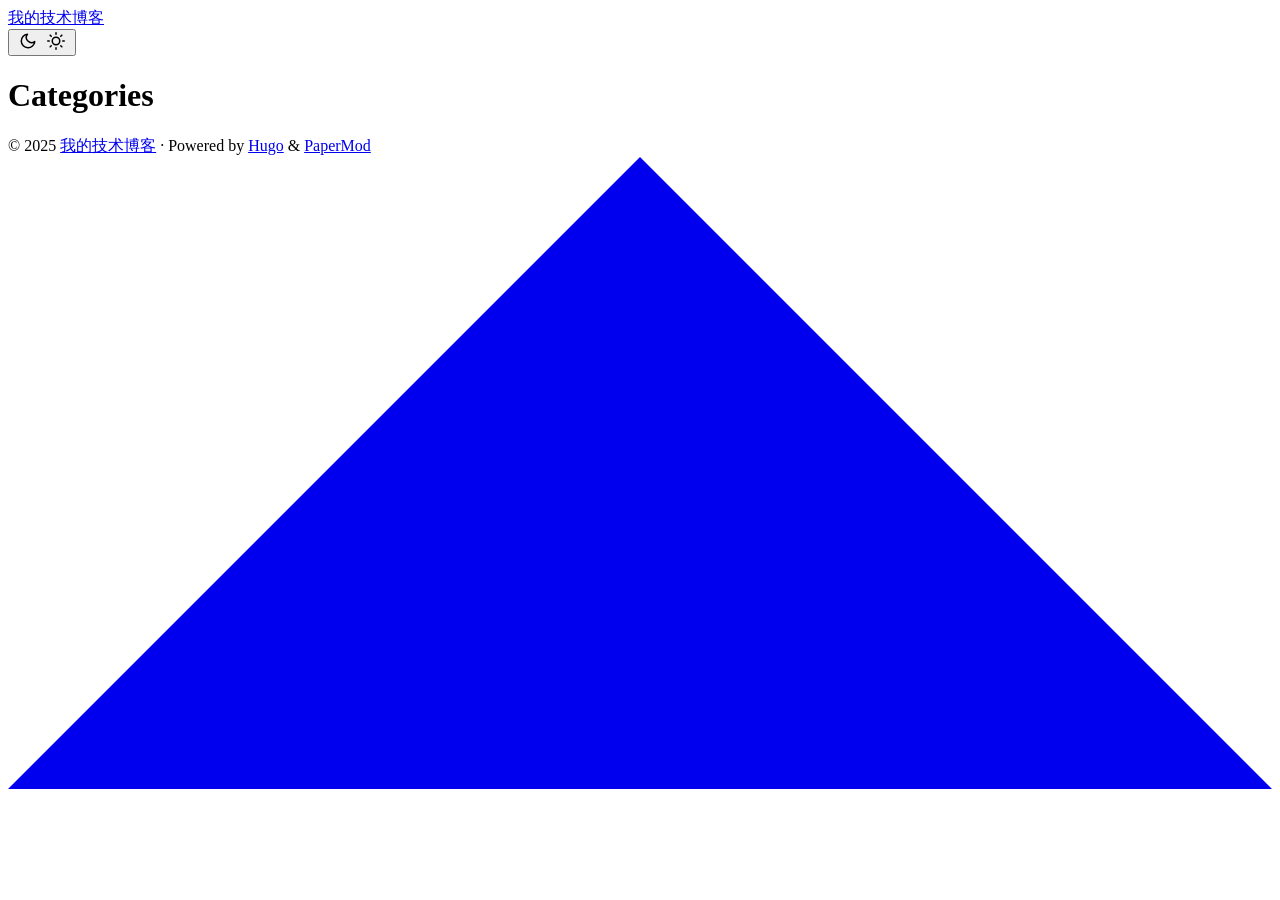
==== public/categories/index.html @ 2b826137 "fix: rebuild with correct integrity hashes" ====
<!doctype html><html lang=zh dir=auto data-theme=auto><head><meta charset=utf-8><meta http-equiv=X-UA-Compatible content="IE=edge"><meta name=viewport content="width=device-width,initial-scale=1,shrink-to-fit=no"><meta name=robots content="index, follow"><title>Categories | 我的技术博客</title><meta name=keywords content><meta name=description content><meta name=author content><link rel=canonical href=https://ziwend.github.io/categories/><link crossorigin=anonymous href=/assets/css/stylesheet.fd5566c526ae48aadabd950798a2dc3568536401560eae5caac3765a42a9e7b5.css integrity="sha256-/VVmxSauSKravZUHmKLcNWhTZAFWDq5cqsN2WkKp57U=" rel="preload stylesheet" as=style><link rel=icon href=https://ziwend.github.io/favicon.ico><link rel=icon type=image/png sizes=16x16 href=https://ziwend.github.io/favicon-16x16.png><link rel=icon type=image/png sizes=32x32 href=https://ziwend.github.io/favicon-32x32.png><link rel=apple-touch-icon href=https://ziwend.github.io/apple-touch-icon.png><link rel=mask-icon href=https://ziwend.github.io/safari-pinned-tab.svg><meta name=theme-color content="#2e2e33"><meta name=msapplication-TileColor content="#2e2e33"><link rel=alternate type=application/rss+xml href=https://ziwend.github.io/categories/index.xml title=rss><link rel=alternate hreflang=zh href=https://ziwend.github.io/categories/><noscript><style>#theme-toggle,.top-link{display:none}</style><style>@media(prefers-color-scheme:dark){:root{--theme:rgb(29, 30, 32);--entry:rgb(46, 46, 51);--primary:rgb(218, 218, 219);--secondary:rgb(155, 156, 157);--tertiary:rgb(65, 66, 68);--content:rgb(196, 196, 197);--code-block-bg:rgb(46, 46, 51);--code-bg:rgb(55, 56, 62);--border:rgb(51, 51, 51);color-scheme:dark}.list{background:var(--theme)}.toc{background:var(--entry)}}@media(prefers-color-scheme:light){.list::-webkit-scrollbar-thumb{border-color:var(--code-bg)}}</style></noscript><script>localStorage.getItem("pref-theme")==="dark"?document.querySelector("html").dataset.theme="dark":localStorage.getItem("pref-theme")==="light"?document.querySelector("html").dataset.theme="light":window.matchMedia("(prefers-color-scheme: dark)").matches?document.querySelector("html").dataset.theme="dark":document.querySelector("html").dataset.theme="light"</script><meta property="og:url" content="https://ziwend.github.io/categories/"><meta property="og:site_name" content="我的技术博客"><meta property="og:title" content="Categories"><meta property="og:locale" content="zh"><meta property="og:type" content="website"><meta name=twitter:card content="summary"><meta name=twitter:title content="Categories"><meta name=twitter:description content></head><body class=list id=top><header class=header><nav class=nav><div class=logo><a href=https://ziwend.github.io/ accesskey=h title="我的技术博客 (Alt + H)">我的技术博客</a><div class=logo-switches><button id=theme-toggle accesskey=t title="(Alt + T)" aria-label="Toggle theme">
<svg id="moon" width="24" height="18" viewBox="0 0 24 24" fill="none" stroke="currentColor" stroke-width="2" stroke-linecap="round" stroke-linejoin="round"><path d="M21 12.79A9 9 0 1111.21 3 7 7 0 0021 12.79z"/></svg>
<svg id="sun" width="24" height="18" viewBox="0 0 24 24" fill="none" stroke="currentColor" stroke-width="2" stroke-linecap="round" stroke-linejoin="round"><circle cx="12" cy="12" r="5"/><line x1="12" y1="1" x2="12" y2="3"/><line x1="12" y1="21" x2="12" y2="23"/><line x1="4.22" y1="4.22" x2="5.64" y2="5.64"/><line x1="18.36" y1="18.36" x2="19.78" y2="19.78"/><line x1="1" y1="12" x2="3" y2="12"/><line x1="21" y1="12" x2="23" y2="12"/><line x1="4.22" y1="19.78" x2="5.64" y2="18.36"/><line x1="18.36" y1="5.64" x2="19.78" y2="4.22"/></svg></button></div></div><ul id=menu></ul></nav></header><main class=main><header class=page-header><h1>Categories</h1></header><ul class=terms-tags></ul></main><footer class=footer><span>&copy; 2025 <a href=https://ziwend.github.io/>我的技术博客</a></span> ·
<span>Powered by
<a href=https://gohugo.io/ rel="noopener noreferrer" target=_blank>Hugo</a> &
<a href=https://github.com/adityatelange/hugo-PaperMod/ rel=noopener target=_blank>PaperMod</a></span></footer><a href=#top aria-label="go to top" title="Go to Top (Alt + G)" class=top-link id=top-link accesskey=g><svg viewBox="0 0 12 6" fill="currentColor"><path d="M12 6H0l6-6z"/></svg>
</a><script>let menu=document.getElementById("menu");if(menu){const e=localStorage.getItem("menu-scroll-position");e&&(menu.scrollLeft=parseInt(e,10)),menu.onscroll=function(){localStorage.setItem("menu-scroll-position",menu.scrollLeft)}}document.querySelectorAll('a[href^="#"]').forEach(e=>{e.addEventListener("click",function(e){e.preventDefault();var t=this.getAttribute("href").substr(1);window.matchMedia("(prefers-reduced-motion: reduce)").matches?document.querySelector(`[id='${decodeURIComponent(t)}']`).scrollIntoView():document.querySelector(`[id='${decodeURIComponent(t)}']`).scrollIntoView({behavior:"smooth"}),t==="top"?history.replaceState(null,null," "):history.pushState(null,null,`#${t}`)})})</script><script>var mybutton=document.getElementById("top-link");window.onscroll=function(){document.body.scrollTop>800||document.documentElement.scrollTop>800?(mybutton.style.visibility="visible",mybutton.style.opacity="1"):(mybutton.style.visibility="hidden",mybutton.style.opacity="0")}</script><script>document.getElementById("theme-toggle").addEventListener("click",()=>{const e=document.querySelector("html");e.dataset.theme==="dark"?(e.dataset.theme="light",localStorage.setItem("pref-theme","light")):(e.dataset.theme="dark",localStorage.setItem("pref-theme","dark"))})</script></body></html>
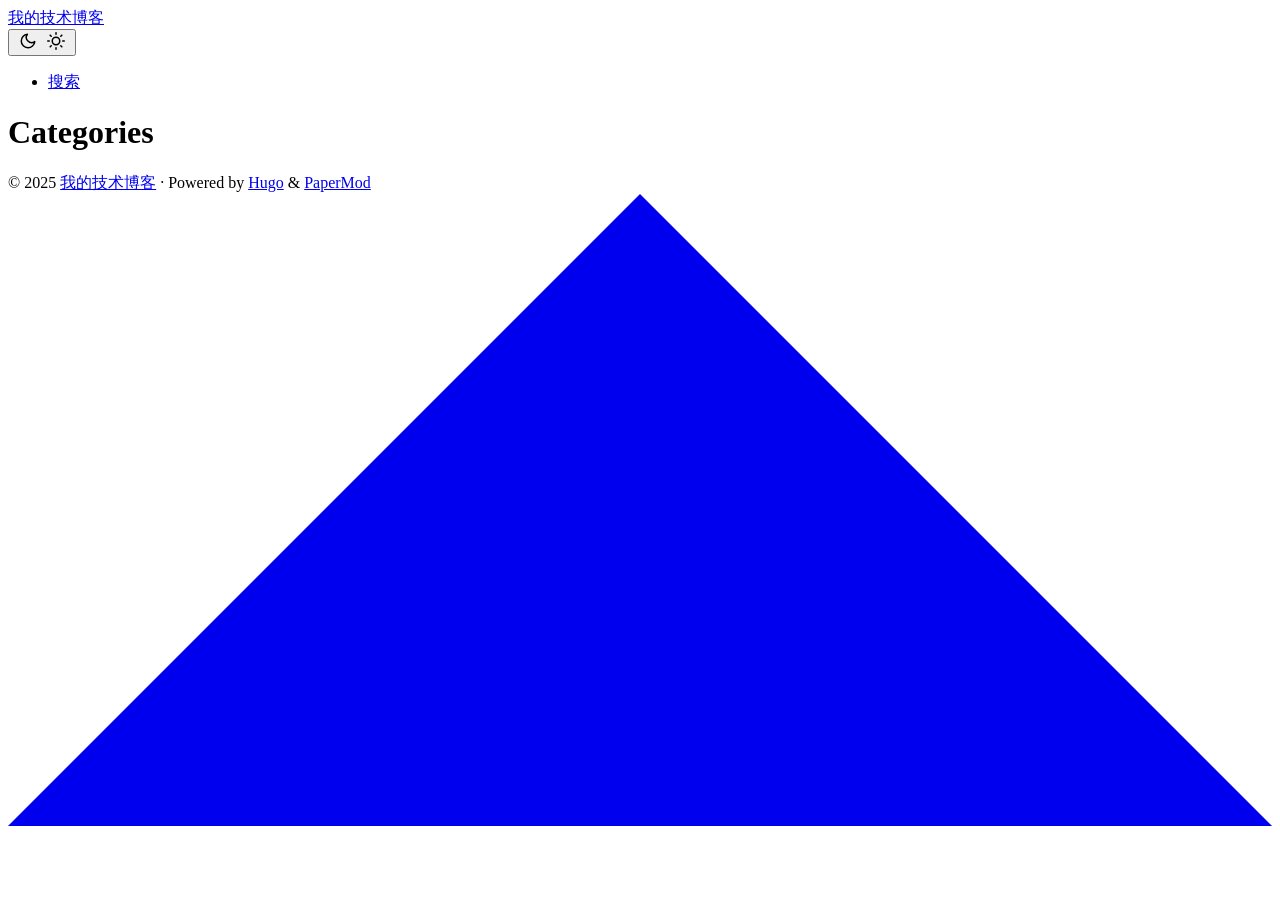
==== commit fad08e9d: "add search page" ====
--- a/public/categories/index.html
+++ b/public/categories/index.html
@@ -1,7 +1,207 @@
-<!doctype html><html lang=zh dir=auto data-theme=auto><head><meta charset=utf-8><meta http-equiv=X-UA-Compatible content="IE=edge"><meta name=viewport content="width=device-width,initial-scale=1,shrink-to-fit=no"><meta name=robots content="index, follow"><title>Categories | 我的技术博客</title><meta name=keywords content><meta name=description content><meta name=author content><link rel=canonical href=https://ziwend.github.io/categories/><link crossorigin=anonymous href=/assets/css/stylesheet.fd5566c526ae48aadabd950798a2dc3568536401560eae5caac3765a42a9e7b5.css integrity="sha256-/VVmxSauSKravZUHmKLcNWhTZAFWDq5cqsN2WkKp57U=" rel="preload stylesheet" as=style><link rel=icon href=https://ziwend.github.io/favicon.ico><link rel=icon type=image/png sizes=16x16 href=https://ziwend.github.io/favicon-16x16.png><link rel=icon type=image/png sizes=32x32 href=https://ziwend.github.io/favicon-32x32.png><link rel=apple-touch-icon href=https://ziwend.github.io/apple-touch-icon.png><link rel=mask-icon href=https://ziwend.github.io/safari-pinned-tab.svg><meta name=theme-color content="#2e2e33"><meta name=msapplication-TileColor content="#2e2e33"><link rel=alternate type=application/rss+xml href=https://ziwend.github.io/categories/index.xml title=rss><link rel=alternate hreflang=zh href=https://ziwend.github.io/categories/><noscript><style>#theme-toggle,.top-link{display:none}</style><style>@media(prefers-color-scheme:dark){:root{--theme:rgb(29, 30, 32);--entry:rgb(46, 46, 51);--primary:rgb(218, 218, 219);--secondary:rgb(155, 156, 157);--tertiary:rgb(65, 66, 68);--content:rgb(196, 196, 197);--code-block-bg:rgb(46, 46, 51);--code-bg:rgb(55, 56, 62);--border:rgb(51, 51, 51);color-scheme:dark}.list{background:var(--theme)}.toc{background:var(--entry)}}@media(prefers-color-scheme:light){.list::-webkit-scrollbar-thumb{border-color:var(--code-bg)}}</style></noscript><script>localStorage.getItem("pref-theme")==="dark"?document.querySelector("html").dataset.theme="dark":localStorage.getItem("pref-theme")==="light"?document.querySelector("html").dataset.theme="light":window.matchMedia("(prefers-color-scheme: dark)").matches?document.querySelector("html").dataset.theme="dark":document.querySelector("html").dataset.theme="light"</script><meta property="og:url" content="https://ziwend.github.io/categories/"><meta property="og:site_name" content="我的技术博客"><meta property="og:title" content="Categories"><meta property="og:locale" content="zh"><meta property="og:type" content="website"><meta name=twitter:card content="summary"><meta name=twitter:title content="Categories"><meta name=twitter:description content></head><body class=list id=top><header class=header><nav class=nav><div class=logo><a href=https://ziwend.github.io/ accesskey=h title="我的技术博客 (Alt + H)">我的技术博客</a><div class=logo-switches><button id=theme-toggle accesskey=t title="(Alt + T)" aria-label="Toggle theme">
-<svg id="moon" width="24" height="18" viewBox="0 0 24 24" fill="none" stroke="currentColor" stroke-width="2" stroke-linecap="round" stroke-linejoin="round"><path d="M21 12.79A9 9 0 1111.21 3 7 7 0 0021 12.79z"/></svg>
-<svg id="sun" width="24" height="18" viewBox="0 0 24 24" fill="none" stroke="currentColor" stroke-width="2" stroke-linecap="round" stroke-linejoin="round"><circle cx="12" cy="12" r="5"/><line x1="12" y1="1" x2="12" y2="3"/><line x1="12" y1="21" x2="12" y2="23"/><line x1="4.22" y1="4.22" x2="5.64" y2="5.64"/><line x1="18.36" y1="18.36" x2="19.78" y2="19.78"/><line x1="1" y1="12" x2="3" y2="12"/><line x1="21" y1="12" x2="23" y2="12"/><line x1="4.22" y1="19.78" x2="5.64" y2="18.36"/><line x1="18.36" y1="5.64" x2="19.78" y2="4.22"/></svg></button></div></div><ul id=menu></ul></nav></header><main class=main><header class=page-header><h1>Categories</h1></header><ul class=terms-tags></ul></main><footer class=footer><span>&copy; 2025 <a href=https://ziwend.github.io/>我的技术博客</a></span> ·
-<span>Powered by
-<a href=https://gohugo.io/ rel="noopener noreferrer" target=_blank>Hugo</a> &
-<a href=https://github.com/adityatelange/hugo-PaperMod/ rel=noopener target=_blank>PaperMod</a></span></footer><a href=#top aria-label="go to top" title="Go to Top (Alt + G)" class=top-link id=top-link accesskey=g><svg viewBox="0 0 12 6" fill="currentColor"><path d="M12 6H0l6-6z"/></svg>
-</a><script>let menu=document.getElementById("menu");if(menu){const e=localStorage.getItem("menu-scroll-position");e&&(menu.scrollLeft=parseInt(e,10)),menu.onscroll=function(){localStorage.setItem("menu-scroll-position",menu.scrollLeft)}}document.querySelectorAll('a[href^="#"]').forEach(e=>{e.addEventListener("click",function(e){e.preventDefault();var t=this.getAttribute("href").substr(1);window.matchMedia("(prefers-reduced-motion: reduce)").matches?document.querySelector(`[id='${decodeURIComponent(t)}']`).scrollIntoView():document.querySelector(`[id='${decodeURIComponent(t)}']`).scrollIntoView({behavior:"smooth"}),t==="top"?history.replaceState(null,null," "):history.pushState(null,null,`#${t}`)})})</script><script>var mybutton=document.getElementById("top-link");window.onscroll=function(){document.body.scrollTop>800||document.documentElement.scrollTop>800?(mybutton.style.visibility="visible",mybutton.style.opacity="1"):(mybutton.style.visibility="hidden",mybutton.style.opacity="0")}</script><script>document.getElementById("theme-toggle").addEventListener("click",()=>{const e=document.querySelector("html");e.dataset.theme==="dark"?(e.dataset.theme="light",localStorage.setItem("pref-theme","light")):(e.dataset.theme="dark",localStorage.setItem("pref-theme","dark"))})</script></body></html>+<!DOCTYPE html>
+<html lang="zh" dir="auto" data-theme="auto">
+
+<head><meta charset="utf-8">
+<meta http-equiv="X-UA-Compatible" content="IE=edge">
+<meta name="viewport" content="width=device-width, initial-scale=1, shrink-to-fit=no">
+<meta name="robots" content="index, follow">
+<title>Categories | 我的技术博客</title>
+<meta name="keywords" content="">
+<meta name="description" content="">
+<meta name="author" content="">
+<link rel="canonical" href="https://ziwend.github.io/categories/">
+<link crossorigin="anonymous" href="/assets/css/stylesheet.fd5566c526ae48aadabd950798a2dc3568536401560eae5caac3765a42a9e7b5.css" integrity="sha256-/VVmxSauSKravZUHmKLcNWhTZAFWDq5cqsN2WkKp57U=" rel="preload stylesheet" as="style">
+<link rel="icon" href="https://ziwend.github.io/favicon.ico">
+<link rel="icon" type="image/png" sizes="16x16" href="https://ziwend.github.io/favicon-16x16.png">
+<link rel="icon" type="image/png" sizes="32x32" href="https://ziwend.github.io/favicon-32x32.png">
+<link rel="apple-touch-icon" href="https://ziwend.github.io/apple-touch-icon.png">
+<link rel="mask-icon" href="https://ziwend.github.io/safari-pinned-tab.svg">
+<meta name="theme-color" content="#2e2e33">
+<meta name="msapplication-TileColor" content="#2e2e33">
+<link rel="alternate" type="application/rss+xml" href="https://ziwend.github.io/categories/index.xml" title="rss">
+<link rel="alternate" hreflang="zh" href="https://ziwend.github.io/categories/">
+<noscript>
+    <style>
+        #theme-toggle,
+        .top-link {
+            display: none;
+        }
+
+    </style>
+    <style>
+        @media (prefers-color-scheme: dark) {
+            :root {
+                --theme: rgb(29, 30, 32);
+                --entry: rgb(46, 46, 51);
+                --primary: rgb(218, 218, 219);
+                --secondary: rgb(155, 156, 157);
+                --tertiary: rgb(65, 66, 68);
+                --content: rgb(196, 196, 197);
+                --code-block-bg: rgb(46, 46, 51);
+                --code-bg: rgb(55, 56, 62);
+                --border: rgb(51, 51, 51);
+                color-scheme: dark;
+            }
+
+            .list {
+                background: var(--theme);
+            }
+
+            .toc {
+                background: var(--entry);
+            }
+        }
+
+        @media (prefers-color-scheme: light) {
+            .list::-webkit-scrollbar-thumb {
+                border-color: var(--code-bg);
+            }
+        }
+
+    </style>
+</noscript>
+<script>
+    if (localStorage.getItem("pref-theme") === "dark") {
+        document.querySelector("html").dataset.theme = 'dark';
+    } else if (localStorage.getItem("pref-theme") === "light") {
+       document.querySelector("html").dataset.theme = 'light';
+    } else if (window.matchMedia('(prefers-color-scheme: dark)').matches) {
+        document.querySelector("html").dataset.theme = 'dark';
+    } else {
+        document.querySelector("html").dataset.theme = 'light';
+    }
+
+</script><meta property="og:url" content="https://ziwend.github.io/categories/">
+  <meta property="og:site_name" content="我的技术博客">
+  <meta property="og:title" content="Categories">
+  <meta property="og:locale" content="zh">
+  <meta property="og:type" content="website">
+<meta name="twitter:card" content="summary">
+<meta name="twitter:title" content="Categories">
+<meta name="twitter:description" content="">
+
+</head>
+<body class="list" id="top">
+    <header class="header">
+    <nav class="nav">
+        <div class="logo">
+            <a href="https://ziwend.github.io/" accesskey="h" title="我的技术博客 (Alt + H)">我的技术博客</a>
+            <div class="logo-switches">
+                <button id="theme-toggle" accesskey="t" title="(Alt + T)" aria-label="Toggle theme">
+                    <svg id="moon" xmlns="http://www.w3.org/2000/svg" width="24" height="18" viewBox="0 0 24 24"
+                        fill="none" stroke="currentColor" stroke-width="2" stroke-linecap="round"
+                        stroke-linejoin="round">
+                        <path d="M21 12.79A9 9 0 1 1 11.21 3 7 7 0 0 0 21 12.79z"></path>
+                    </svg>
+                    <svg id="sun" xmlns="http://www.w3.org/2000/svg" width="24" height="18" viewBox="0 0 24 24"
+                        fill="none" stroke="currentColor" stroke-width="2" stroke-linecap="round"
+                        stroke-linejoin="round">
+                        <circle cx="12" cy="12" r="5"></circle>
+                        <line x1="12" y1="1" x2="12" y2="3"></line>
+                        <line x1="12" y1="21" x2="12" y2="23"></line>
+                        <line x1="4.22" y1="4.22" x2="5.64" y2="5.64"></line>
+                        <line x1="18.36" y1="18.36" x2="19.78" y2="19.78"></line>
+                        <line x1="1" y1="12" x2="3" y2="12"></line>
+                        <line x1="21" y1="12" x2="23" y2="12"></line>
+                        <line x1="4.22" y1="19.78" x2="5.64" y2="18.36"></line>
+                        <line x1="18.36" y1="5.64" x2="19.78" y2="4.22"></line>
+                    </svg>
+                </button>
+            </div>
+        </div>
+        <ul id="menu">
+            <li>
+                <a href="https://ziwend.github.io/search/" title="搜索 (Alt &#43; /)" accesskey=/>
+                    <span>搜索</span>
+                </a>
+            </li>
+        </ul>
+    </nav>
+</header>
+<main class="main">
+<header class="page-header">
+    <h1>Categories</h1>
+</header>
+
+<ul class="terms-tags">
+</ul>
+    </main>
+    
+<footer class="footer">
+        <span>&copy; 2025 <a href="https://ziwend.github.io/">我的技术博客</a></span> · 
+
+    <span>
+        Powered by
+        <a href="https://gohugo.io/" rel="noopener noreferrer" target="_blank">Hugo</a> &
+        <a href="https://github.com/adityatelange/hugo-PaperMod/" rel="noopener" target="_blank">PaperMod</a>
+    </span>
+</footer>
+<a href="#top" aria-label="go to top" title="Go to Top (Alt + G)" class="top-link" id="top-link" accesskey="g">
+    <svg xmlns="http://www.w3.org/2000/svg" viewBox="0 0 12 6" fill="currentColor">
+        <path d="M12 6H0l6-6z" />
+    </svg>
+</a>
+
+<script>
+    let menu = document.getElementById('menu');
+    if (menu) {
+        
+        const scrollPosition = localStorage.getItem("menu-scroll-position");
+        if (scrollPosition) {
+            menu.scrollLeft = parseInt(scrollPosition, 10);
+        }
+        
+        menu.onscroll = function () {
+            localStorage.setItem("menu-scroll-position", menu.scrollLeft);
+        }
+    }
+
+    document.querySelectorAll('a[href^="#"]').forEach(anchor => {
+        anchor.addEventListener("click", function (e) {
+            e.preventDefault();
+            var id = this.getAttribute("href").substr(1);
+            if (!window.matchMedia('(prefers-reduced-motion: reduce)').matches) {
+                document.querySelector(`[id='${decodeURIComponent(id)}']`).scrollIntoView({
+                    behavior: "smooth"
+                });
+            } else {
+                document.querySelector(`[id='${decodeURIComponent(id)}']`).scrollIntoView();
+            }
+            if (id === "top") {
+                history.replaceState(null, null, " ");
+            } else {
+                history.pushState(null, null, `#${id}`);
+            }
+        });
+    });
+
+</script>
+<script>
+    var mybutton = document.getElementById("top-link");
+    window.onscroll = function () {
+        if (document.body.scrollTop > 800 || document.documentElement.scrollTop > 800) {
+            mybutton.style.visibility = "visible";
+            mybutton.style.opacity = "1";
+        } else {
+            mybutton.style.visibility = "hidden";
+            mybutton.style.opacity = "0";
+        }
+    };
+
+</script>
+<script>
+    document.getElementById("theme-toggle").addEventListener("click", () => {
+        const html = document.querySelector("html");
+        if (html.dataset.theme === "dark") {
+            html.dataset.theme = 'light';
+            localStorage.setItem("pref-theme", 'light');
+        } else {
+            html.dataset.theme = 'dark';
+            localStorage.setItem("pref-theme", 'dark');
+        }
+    })
+
+</script>
+</body>
+
+</html>
